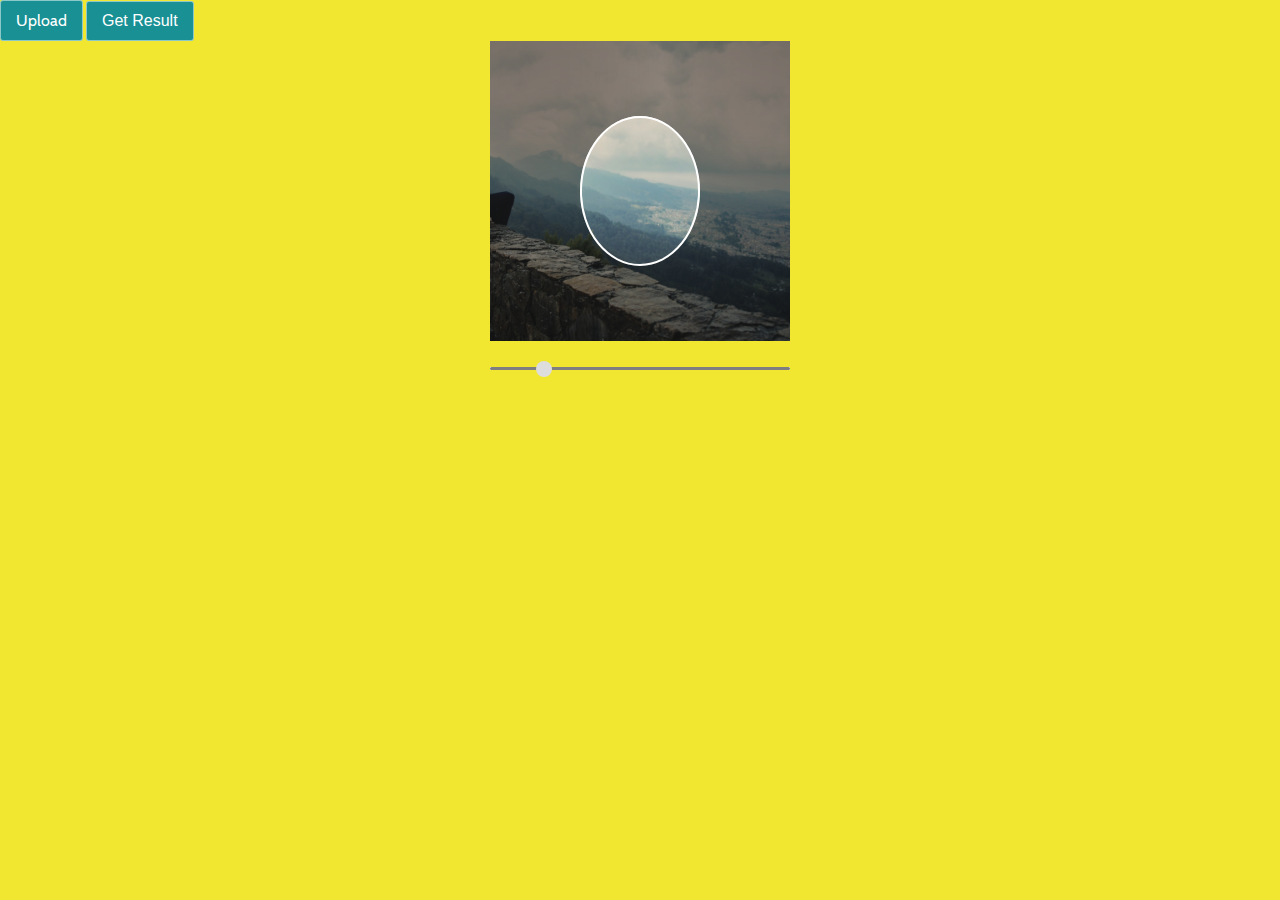
==== www/index_crop.html @ 0ac8f08b "Add files crop options" ====
<!doctype html>

<html lang="en">
<head>
  <meta charset="utf-8">

  <title>MeMeCreation</title>
  <style>
    @font-face {
      font-family: 'Cabin';
      font-style: normal;
      font-weight: normal;
      src: local('Cabin-Regular'), url('data/fonts/Cabin-Regular.ttf') format('truetype');
    }
    @font-face {
      font-family: 'Barrio';
      font-style: normal;
      font-weight: normal;
      src: local('Barrio'), url('data/fonts/Barrio-Regular.ttf') format('truetype');
    }
  </style>

  <link rel="stylesheet" type="text/css" href="css/main.css">
  <!--[if lt IE 9]>
    <script src="https://cdnjs.cloudflare.com/ajax/libs/html5shiv/3.7.3/html5shiv.js"></script>
  <![endif]-->
  <script src="https://ajax.googleapis.com/ajax/libs/jquery/1.8.3/jquery.min.js"></script>

  <!-- https://github.com/foliotek/croppie MIT license -->
  <link rel="Stylesheet" type="text/css" href="crop/prism.css" />
  <link rel="Stylesheet" type="text/css" href="crop/sweetalert.css" />
  <link rel="Stylesheet" type="text/css" href="crop/croppie.css" />
  <link rel="Stylesheet" type="text/css" href="crop/demo.css" />
</head>

<body>
  <div id="main">
    <div class="buttons">
      <a class="btn file-btn">
        <span>Upload</span>
        <input type="file" id="upload" value="Choose a file" accept="image/*" />
      </a>
      <button class="js-main-image">Get Result</button>
    </div>

    <!--TODO insert image upload -->
    <img class="demo-cropper" id="cropper-1" src="crop/demo-1.jpg" style="display: none;" />

  </div>


        <script>window.jQuery || document.write('<script src="bower_components/jquery/dist/jquery.min.js"><\/script>')</script>
        <script src="crop/prism.js"></script>
        <script src="crop/sweetalert.min.js"></script>
        <script src="crop/croppie.js"></script>
        <script src="crop/demo.js"></script>
        <script src="crop/exif.js"></script>
        <script>
            Demo.init();
        </script>


</body>
</html>
---- www/css/main.css ----
body{
    background-color: #f1e630;
}
#logo-left{
    position: absolute;
    left: 5%;
}
#title{
    position: absolute;
    left: 40%;
    top: 30px;
    font-size: 24px;
}
#participa-logo{
    position: absolute;
    right: 3%;
}
#counter-container{
    position: absolute;
    top: 100px;
    left: 25%;
}
.counter-texts{
    font-size: 50px;
}
#main{
    font-family: "Cabin";
}
#gifer-container{
    position: absolute;
    top: 500px;
    left: 35%;
}
#lineas-contador{
    transform: translate(-100px,0px)scale(0.7);
    margin-bottom: 30px;
    margin-top: 60px;
}
.svg-obj{
    transform: scale(0.7);
}
#rrss-container{
    display: table-caption;
    position: absolute;
    top: 400px;
    right: 5%;
    width: 45px;
}
#counter-value{
    position: absolute;
    left: 37px;
    font-size: 70px;
    font-family: "Barrio";
    color: #FFFFFF;
}
#giffer-container-table{
    position: absolute;
    left: 18%;
    top: 50%;
}
---- www/crop/prism.css ----
/* http://prismjs.com/download.html?themes=prism-coy&languages=markup+css+clike+javascript&plugins=line-highlight+line-numbers */
/**
 * prism.js Coy theme for JavaScript, CoffeeScript, CSS and HTML
 * Based on https://github.com/tshedor/workshop-wp-theme (Example: http://workshop.kansan.com/category/sessions/basics or http://workshop.timshedor.com/category/sessions/basics);
 * @author Tim  Shedor
 */

code[class*="language-"],
pre[class*="language-"] {
  color: black;
  background: none;
  font-family: Consolas, Monaco, 'Andale Mono', 'Ubuntu Mono', monospace;
  direction: ltr;
  text-align: left;
  white-space: pre;
  word-spacing: normal;
  word-break: normal;
  word-wrap: normal;
  line-height: 1.5;

  -moz-tab-size: 4;
  -o-tab-size: 4;
  tab-size: 4;

  -webkit-hyphens: none;
  -moz-hyphens: none;
  -ms-hyphens: none;
  hyphens: none;
}

/* Code blocks */
pre[class*="language-"] {
  position: relative;
  margin: .5em 0;
  -webkit-box-shadow: -1px 0px 0px 0px #358ccb, 0px 0px 0px 1px #dfdfdf;
  -moz-box-shadow: -1px 0px 0px 0px #358ccb, 0px 0px 0px 1px #dfdfdf;
  box-shadow: -1px 0px 0px 0px #358ccb, 0px 0px 0px 1px #dfdfdf;
  border-left: 10px solid #358ccb;
  background-color: #fdfdfd;
  background-image: -webkit-linear-gradient(transparent 50%, rgba(69, 142, 209, 0.04) 50%);
  background-image: -moz-linear-gradient(transparent 50%, rgba(69, 142, 209, 0.04) 50%);
  background-image: -ms-linear-gradient(transparent 50%, rgba(69, 142, 209, 0.04) 50%);
  background-image: -o-linear-gradient(transparent 50%, rgba(69, 142, 209, 0.04) 50%);
  background-image: linear-gradient(transparent 50%, rgba(69, 142, 209, 0.04) 50%);
  background-size: 3em 3em;
  background-origin: content-box;
  overflow: visible;
  padding: 0;
}

code[class*="language"] {
  max-height: inherit;
  height: 100%;
  padding: 0 1em;
  display: block;
  overflow: auto;
}

/* Margin bottom to accomodate shadow */
:not(pre) > code[class*="language-"],
pre[class*="language-"] {
  background-color: #fdfdfd;
  -webkit-box-sizing: border-box;
  -moz-box-sizing: border-box;
  box-sizing: border-box;
  margin-bottom: 1em;
}

/* Inline code */
:not(pre) > code[class*="language-"] {
  position: relative;
  padding: .2em;
  -webkit-border-radius: 0.3em;
  -moz-border-radius: 0.3em;
  -ms-border-radius: 0.3em;
  -o-border-radius: 0.3em;
  border-radius: 0.3em;
  color: #c92c2c;
  border: 1px solid rgba(0, 0, 0, 0.1);
  display: inline;
  white-space: normal;
}

pre[class*="language-"]:before,
pre[class*="language-"]:after {
  content: '';
  z-index: -2;
  display: block;
  position: absolute;
  bottom: 0.75em;
  left: 0.18em;
  width: 40%;
  height: 20%;
  max-height: 13em;
  -webkit-box-shadow: 0px 13px 8px #979797;
  -moz-box-shadow: 0px 13px 8px #979797;
  box-shadow: 0px 13px 8px #979797;
  -webkit-transform: rotate(-2deg);
  -moz-transform: rotate(-2deg);
  -ms-transform: rotate(-2deg);
  -o-transform: rotate(-2deg);
  transform: rotate(-2deg);
}

:not(pre) > code[class*="language-"]:after,
pre[class*="language-"]:after {
  right: 0.75em;
  left: auto;
  -webkit-transform: rotate(2deg);
  -moz-transform: rotate(2deg);
  -ms-transform: rotate(2deg);
  -o-transform: rotate(2deg);
  transform: rotate(2deg);
}

.token.comment,
.token.block-comment,
.token.prolog,
.token.doctype,
.token.cdata {
  color: #7D8B99;
}

.token.punctuation {
  color: #5F6364;
}

.token.property,
.token.tag,
.token.boolean,
.token.number,
.token.function-name,
.token.constant,
.token.symbol,
.token.deleted {
  color: #c92c2c;
}

.token.selector,
.token.attr-name,
.token.string,
.token.char,
.token.function,
.token.builtin,
.token.inserted {
  color: #2f9c0a;
}

.token.operator,
.token.entity,
.token.url,
.token.variable {
  color: #a67f59;
  background: rgba(255, 255, 255, 0.5);
}

.token.atrule,
.token.attr-value,
.token.keyword,
.token.class-name {
  color: #1990b8;
}

.token.regex,
.token.important {
  color: #e90;
}

.language-css .token.string,
.style .token.string {
  color: #a67f59;
  background: rgba(255, 255, 255, 0.5);
}

.token.important {
  font-weight: normal;
}

.token.bold {
  font-weight: bold;
}
.token.italic {
  font-style: italic;
}

.token.entity {
  cursor: help;
}

.namespace {
  opacity: .7;
}

@media screen and (max-width: 767px) {
  pre[class*="language-"]:before,
  pre[class*="language-"]:after {
    bottom: 14px;
    -webkit-box-shadow: none;
    -moz-box-shadow: none;
    box-shadow: none;
  }

}

/* Plugin styles */
.token.tab:not(:empty):before,
.token.cr:before,
.token.lf:before {
  color: #e0d7d1;
}

/* Plugin styles: Line Numbers */
pre[class*="language-"].line-numbers {
  padding-left: 0;
}

pre[class*="language-"].line-numbers code {
  padding-left: 3.8em;
}

pre[class*="language-"].line-numbers .line-numbers-rows {
  left: 0;
}

/* Plugin styles: Line Highlight */
pre[class*="language-"][data-line] {
  padding-top: 0;
  padding-bottom: 0;
  padding-left: 0;
}
pre[data-line] code {
  position: relative;
  padding-left: 4em;
}
pre .line-highlight {
  margin-top: 0;
}

pre[data-line] {
  position: relative;
  padding: 1em 0 1em 3em;
}

.line-highlight {
  position: absolute;
  left: 0;
  right: 0;
  padding: inherit 0;
  margin-top: 1em; /* Same as .prism’s padding-top */

  background: hsla(24, 20%, 50%,.08);
  background: -moz-linear-gradient(left, hsla(24, 20%, 50%,.1) 70%, hsla(24, 20%, 50%,0));
  background: -webkit-linear-gradient(left, hsla(24, 20%, 50%,.1) 70%, hsla(24, 20%, 50%,0));
  background: -o-linear-gradient(left, hsla(24, 20%, 50%,.1) 70%, hsla(24, 20%, 50%,0));
  background: linear-gradient(left, hsla(24, 20%, 50%,.1) 70%, hsla(24, 20%, 50%,0));
  
  pointer-events: none;
  
  line-height: inherit;
  white-space: pre;
}

  .line-highlight:before,
  .line-highlight[data-end]:after {
    content: attr(data-start);
    position: absolute;
    top: .4em;
    left: .6em;
    min-width: 1em;
    padding: 0 .5em;
    background-color: hsla(24, 20%, 50%,.4);
    color: hsl(24, 20%, 95%);
    font: bold 65%/1.5 sans-serif;
    text-align: center;
    vertical-align: .3em;
    border-radius: 999px;
    text-shadow: none;
    box-shadow: 0 1px white;
  }
  
  .line-highlight[data-end]:after {
    content: attr(data-end);
    top: auto;
    bottom: .4em;
  }
pre.line-numbers {
  position: relative;
  padding-left: 3.8em;
  counter-reset: linenumber;
}

pre.line-numbers > code {
  position: relative;
}

.line-numbers .line-numbers-rows {
  position: absolute;
  pointer-events: none;
  top: 0;
  font-size: 100%;
  left: -3.8em;
  width: 3em; /* works for line-numbers below 1000 lines */
  letter-spacing: -1px;
  border-right: 1px solid #999;

  -webkit-user-select: none;
  -moz-user-select: none;
  -ms-user-select: none;
  user-select: none;

}

  .line-numbers-rows > span {
    pointer-events: none;
    display: block;
    counter-increment: linenumber;
  }

    .line-numbers-rows > span:before {
      content: counter(linenumber);
      color: #999;
      display: block;
      padding-right: 0.8em;
      text-align: right;
    }
---- www/crop/sweetalert.css ----
body.stop-scrolling {
  height: 100%;
  overflow: hidden; }

.sweet-overlay {
  background-color: black;
  /* IE8 */
  -ms-filter: "progid:DXImageTransform.Microsoft.Alpha(Opacity=40)";
  /* IE8 */
  background-color: rgba(0, 0, 0, 0.4);
  position: fixed;
  left: 0;
  right: 0;
  top: 0;
  bottom: 0;
  display: none;
  z-index: 10000; }

.sweet-alert {
  background-color: white;
  font-family: 'Open Sans', 'Helvetica Neue', Helvetica, Arial, sans-serif;
  width: 478px;
  padding: 17px;
  border-radius: 5px;
  text-align: center;
  position: fixed;
  left: 50%;
  top: 50%;
  margin-left: -256px;
  margin-top: -200px;
  overflow: hidden;
  display: none;
  z-index: 99999; }
  @media all and (max-width: 540px) {
    .sweet-alert {
      width: auto;
      margin-left: 0;
      margin-right: 0;
      left: 15px;
      right: 15px; } }
  .sweet-alert h2 {
    color: #575757;
    font-size: 30px;
    text-align: center;
    font-weight: 600;
    text-transform: none;
    position: relative;
    margin: 25px 0;
    padding: 0;
    line-height: 40px;
    display: block; }
  .sweet-alert p {
    color: #797979;
    font-size: 16px;
    text-align: center;
    font-weight: 300;
    position: relative;
    text-align: inherit;
    float: none;
    margin: 0;
    padding: 0;
    line-height: normal; }
  .sweet-alert fieldset {
    border: none;
    position: relative; }
  .sweet-alert .sa-error-container {
    background-color: #f1f1f1;
    margin-left: -17px;
    margin-right: -17px;
    overflow: hidden;
    padding: 0 10px;
    max-height: 0;
    webkit-transition: padding 0.15s, max-height 0.15s;
    transition: padding 0.15s, max-height 0.15s; }
    .sweet-alert .sa-error-container.show {
      padding: 10px 0;
      max-height: 100px;
      webkit-transition: padding 0.2s, max-height 0.2s;
      transition: padding 0.25s, max-height 0.25s; }
    .sweet-alert .sa-error-container .icon {
      display: inline-block;
      width: 24px;
      height: 24px;
      border-radius: 50%;
      background-color: #ea7d7d;
      color: white;
      line-height: 24px;
      text-align: center;
      margin-right: 3px; }
    .sweet-alert .sa-error-container p {
      display: inline-block; }
  .sweet-alert .sa-input-error {
    position: absolute;
    top: 29px;
    right: 26px;
    width: 20px;
    height: 20px;
    opacity: 0;
    -webkit-transform: scale(0.5);
    transform: scale(0.5);
    -webkit-transform-origin: 50% 50%;
    transform-origin: 50% 50%;
    -webkit-transition: all 0.1s;
    transition: all 0.1s; }
    .sweet-alert .sa-input-error::before, .sweet-alert .sa-input-error::after {
      content: "";
      width: 20px;
      height: 6px;
      background-color: #f06e57;
      border-radius: 3px;
      position: absolute;
      top: 50%;
      margin-top: -4px;
      left: 50%;
      margin-left: -9px; }
    .sweet-alert .sa-input-error::before {
      -webkit-transform: rotate(-45deg);
      transform: rotate(-45deg); }
    .sweet-alert .sa-input-error::after {
      -webkit-transform: rotate(45deg);
      transform: rotate(45deg); }
    .sweet-alert .sa-input-error.show {
      opacity: 1;
      -webkit-transform: scale(1);
      transform: scale(1); }
  .sweet-alert input {
    width: 100%;
    box-sizing: border-box;
    border-radius: 3px;
    border: 1px solid #d7d7d7;
    height: 43px;
    margin-top: 10px;
    margin-bottom: 17px;
    font-size: 18px;
    box-shadow: inset 0px 1px 1px rgba(0, 0, 0, 0.06);
    padding: 0 12px;
    display: none;
    -webkit-transition: all 0.3s;
    transition: all 0.3s; }
    .sweet-alert input:focus {
      outline: none;
      box-shadow: 0px 0px 3px #c4e6f5;
      border: 1px solid #b4dbed; }
      .sweet-alert input:focus::-moz-placeholder {
        transition: opacity 0.3s 0.03s ease;
        opacity: 0.5; }
      .sweet-alert input:focus:-ms-input-placeholder {
        transition: opacity 0.3s 0.03s ease;
        opacity: 0.5; }
      .sweet-alert input:focus::-webkit-input-placeholder {
        transition: opacity 0.3s 0.03s ease;
        opacity: 0.5; }
    .sweet-alert input::-moz-placeholder {
      color: #bdbdbd; }
    .sweet-alert input:-ms-input-placeholder {
      color: #bdbdbd; }
    .sweet-alert input::-webkit-input-placeholder {
      color: #bdbdbd; }
  .sweet-alert.show-input input {
    display: block; }
  .sweet-alert .sa-confirm-button-container {
    display: inline-block;
    position: relative; }
  .sweet-alert .la-ball-fall {
    position: absolute;
    left: 50%;
    top: 50%;
    margin-left: -27px;
    margin-top: 4px;
    opacity: 0;
    visibility: hidden; }
  .sweet-alert button {
    background-color: #8CD4F5;
    color: white;
    border: none;
    box-shadow: none;
    font-size: 17px;
    font-weight: 500;
    -webkit-border-radius: 4px;
    border-radius: 5px;
    padding: 10px 32px;
    margin: 26px 5px 0 5px;
    cursor: pointer; }
    .sweet-alert button:focus {
      outline: none;
      box-shadow: 0 0 2px rgba(128, 179, 235, 0.5), inset 0 0 0 1px rgba(0, 0, 0, 0.05); }
    .sweet-alert button:hover {
      background-color: #7ecff4; }
    .sweet-alert button:active {
      background-color: #5dc2f1; }
    .sweet-alert button.cancel {
      background-color: #C1C1C1; }
      .sweet-alert button.cancel:hover {
        background-color: #b9b9b9; }
      .sweet-alert button.cancel:active {
        background-color: #a8a8a8; }
      .sweet-alert button.cancel:focus {
        box-shadow: rgba(197, 205, 211, 0.8) 0px 0px 2px, rgba(0, 0, 0, 0.0470588) 0px 0px 0px 1px inset !important; }
    .sweet-alert button[disabled] {
      opacity: .6;
      cursor: default; }
    .sweet-alert button.confirm[disabled] {
      color: transparent; }
      .sweet-alert button.confirm[disabled] ~ .la-ball-fall {
        opacity: 1;
        visibility: visible;
        transition-delay: 0s; }
    .sweet-alert button::-moz-focus-inner {
      border: 0; }
  .sweet-alert[data-has-cancel-button=false] button {
    box-shadow: none !important; }
  .sweet-alert[data-has-confirm-button=false][data-has-cancel-button=false] {
    padding-bottom: 40px; }
  .sweet-alert .sa-icon {
    width: 80px;
    height: 80px;
    border: 4px solid gray;
    -webkit-border-radius: 40px;
    border-radius: 40px;
    border-radius: 50%;
    margin: 20px auto;
    padding: 0;
    position: relative;
    box-sizing: content-box; }
    .sweet-alert .sa-icon.sa-error {
      border-color: #F27474; }
      .sweet-alert .sa-icon.sa-error .sa-x-mark {
        position: relative;
        display: block; }
      .sweet-alert .sa-icon.sa-error .sa-line {
        position: absolute;
        height: 5px;
        width: 47px;
        background-color: #F27474;
        display: block;
        top: 37px;
        border-radius: 2px; }
        .sweet-alert .sa-icon.sa-error .sa-line.sa-left {
          -webkit-transform: rotate(45deg);
          transform: rotate(45deg);
          left: 17px; }
        .sweet-alert .sa-icon.sa-error .sa-line.sa-right {
          -webkit-transform: rotate(-45deg);
          transform: rotate(-45deg);
          right: 16px; }
    .sweet-alert .sa-icon.sa-warning {
      border-color: #F8BB86; }
      .sweet-alert .sa-icon.sa-warning .sa-body {
        position: absolute;
        width: 5px;
        height: 47px;
        left: 50%;
        top: 10px;
        -webkit-border-radius: 2px;
        border-radius: 2px;
        margin-left: -2px;
        background-color: #F8BB86; }
      .sweet-alert .sa-icon.sa-warning .sa-dot {
        position: absolute;
        width: 7px;
        height: 7px;
        -webkit-border-radius: 50%;
        border-radius: 50%;
        margin-left: -3px;
        left: 50%;
        bottom: 10px;
        background-color: #F8BB86; }
    .sweet-alert .sa-icon.sa-info {
      border-color: #C9DAE1; }
      .sweet-alert .sa-icon.sa-info::before {
        content: "";
        position: absolute;
        width: 5px;
        height: 29px;
        left: 50%;
        bottom: 17px;
        border-radius: 2px;
        margin-left: -2px;
        background-color: #C9DAE1; }
      .sweet-alert .sa-icon.sa-info::after {
        content: "";
        position: absolute;
        width: 7px;
        height: 7px;
        border-radius: 50%;
        margin-left: -3px;
        top: 19px;
        background-color: #C9DAE1; }
    .sweet-alert .sa-icon.sa-success {
      border-color: #A5DC86; }
      .sweet-alert .sa-icon.sa-success::before, .sweet-alert .sa-icon.sa-success::after {
        content: '';
        -webkit-border-radius: 40px;
        border-radius: 40px;
        border-radius: 50%;
        position: absolute;
        width: 60px;
        height: 120px;
        background: white;
        -webkit-transform: rotate(45deg);
        transform: rotate(45deg); }
      .sweet-alert .sa-icon.sa-success::before {
        -webkit-border-radius: 120px 0 0 120px;
        border-radius: 120px 0 0 120px;
        top: -7px;
        left: -33px;
        -webkit-transform: rotate(-45deg);
        transform: rotate(-45deg);
        -webkit-transform-origin: 60px 60px;
        transform-origin: 60px 60px; }
      .sweet-alert .sa-icon.sa-success::after {
        -webkit-border-radius: 0 120px 120px 0;
        border-radius: 0 120px 120px 0;
        top: -11px;
        left: 30px;
        -webkit-transform: rotate(-45deg);
        transform: rotate(-45deg);
        -webkit-transform-origin: 0px 60px;
        transform-origin: 0px 60px; }
      .sweet-alert .sa-icon.sa-success .sa-placeholder {
        width: 80px;
        height: 80px;
        border: 4px solid rgba(165, 220, 134, 0.2);
        -webkit-border-radius: 40px;
        border-radius: 40px;
        border-radius: 50%;
        box-sizing: content-box;
        position: absolute;
        left: -4px;
        top: -4px;
        z-index: 2; }
      .sweet-alert .sa-icon.sa-success .sa-fix {
        width: 5px;
        height: 90px;
        background-color: white;
        position: absolute;
        left: 28px;
        top: 8px;
        z-index: 1;
        -webkit-transform: rotate(-45deg);
        transform: rotate(-45deg); }
      .sweet-alert .sa-icon.sa-success .sa-line {
        height: 5px;
        background-color: #A5DC86;
        display: block;
        border-radius: 2px;
        position: absolute;
        z-index: 2; }
        .sweet-alert .sa-icon.sa-success .sa-line.sa-tip {
          width: 25px;
          left: 14px;
          top: 46px;
          -webkit-transform: rotate(45deg);
          transform: rotate(45deg); }
        .sweet-alert .sa-icon.sa-success .sa-line.sa-long {
          width: 47px;
          right: 8px;
          top: 38px;
          -webkit-transform: rotate(-45deg);
          transform: rotate(-45deg); }
    .sweet-alert .sa-icon.sa-custom {
      background-size: contain;
      border-radius: 0;
      border: none;
      background-position: center center;
      background-repeat: no-repeat; }

/*
 * Animations
 */
@-webkit-keyframes showSweetAlert {
  0% {
    transform: scale(0.7);
    -webkit-transform: scale(0.7); }
  45% {
    transform: scale(1.05);
    -webkit-transform: scale(1.05); }
  80% {
    transform: scale(0.95);
    -webkit-transform: scale(0.95); }
  100% {
    transform: scale(1);
    -webkit-transform: scale(1); } }

@keyframes showSweetAlert {
  0% {
    transform: scale(0.7);
    -webkit-transform: scale(0.7); }
  45% {
    transform: scale(1.05);
    -webkit-transform: scale(1.05); }
  80% {
    transform: scale(0.95);
    -webkit-transform: scale(0.95); }
  100% {
    transform: scale(1);
    -webkit-transform: scale(1); } }

@-webkit-keyframes hideSweetAlert {
  0% {
    transform: scale(1);
    -webkit-transform: scale(1); }
  100% {
    transform: scale(0.5);
    -webkit-transform: scale(0.5); } }

@keyframes hideSweetAlert {
  0% {
    transform: scale(1);
    -webkit-transform: scale(1); }
  100% {
    transform: scale(0.5);
    -webkit-transform: scale(0.5); } }

@-webkit-keyframes slideFromTop {
  0% {
    top: 0%; }
  100% {
    top: 50%; } }

@keyframes slideFromTop {
  0% {
    top: 0%; }
  100% {
    top: 50%; } }

@-webkit-keyframes slideToTop {
  0% {
    top: 50%; }
  100% {
    top: 0%; } }

@keyframes slideToTop {
  0% {
    top: 50%; }
  100% {
    top: 0%; } }

@-webkit-keyframes slideFromBottom {
  0% {
    top: 70%; }
  100% {
    top: 50%; } }

@keyframes slideFromBottom {
  0% {
    top: 70%; }
  100% {
    top: 50%; } }

@-webkit-keyframes slideToBottom {
  0% {
    top: 50%; }
  100% {
    top: 70%; } }

@keyframes slideToBottom {
  0% {
    top: 50%; }
  100% {
    top: 70%; } }

.showSweetAlert[data-animation=pop] {
  -webkit-animation: showSweetAlert 0.3s;
  animation: showSweetAlert 0.3s; }

.showSweetAlert[data-animation=none] {
  -webkit-animation: none;
  animation: none; }

.showSweetAlert[data-animation=slide-from-top] {
  -webkit-animation: slideFromTop 0.3s;
  animation: slideFromTop 0.3s; }

.showSweetAlert[data-animation=slide-from-bottom] {
  -webkit-animation: slideFromBottom 0.3s;
  animation: slideFromBottom 0.3s; }

.hideSweetAlert[data-animation=pop] {
  -webkit-animation: hideSweetAlert 0.2s;
  animation: hideSweetAlert 0.2s; }

.hideSweetAlert[data-animation=none] {
  -webkit-animation: none;
  animation: none; }

.hideSweetAlert[data-animation=slide-from-top] {
  -webkit-animation: slideToTop 0.4s;
  animation: slideToTop 0.4s; }

.hideSweetAlert[data-animation=slide-from-bottom] {
  -webkit-animation: slideToBottom 0.3s;
  animation: slideToBottom 0.3s; }

@-webkit-keyframes animateSuccessTip {
  0% {
    width: 0;
    left: 1px;
    top: 19px; }
  54% {
    width: 0;
    left: 1px;
    top: 19px; }
  70% {
    width: 50px;
    left: -8px;
    top: 37px; }
  84% {
    width: 17px;
    left: 21px;
    top: 48px; }
  100% {
    width: 25px;
    left: 14px;
    top: 45px; } }

@keyframes animateSuccessTip {
  0% {
    width: 0;
    left: 1px;
    top: 19px; }
  54% {
    width: 0;
    left: 1px;
    top: 19px; }
  70% {
    width: 50px;
    left: -8px;
    top: 37px; }
  84% {
    width: 17px;
    left: 21px;
    top: 48px; }
  100% {
    width: 25px;
    left: 14px;
    top: 45px; } }

@-webkit-keyframes animateSuccessLong {
  0% {
    width: 0;
    right: 46px;
    top: 54px; }
  65% {
    width: 0;
    right: 46px;
    top: 54px; }
  84% {
    width: 55px;
    right: 0px;
    top: 35px; }
  100% {
    width: 47px;
    right: 8px;
    top: 38px; } }

@keyframes animateSuccessLong {
  0% {
    width: 0;
    right: 46px;
    top: 54px; }
  65% {
    width: 0;
    right: 46px;
    top: 54px; }
  84% {
    width: 55px;
    right: 0px;
    top: 35px; }
  100% {
    width: 47px;
    right: 8px;
    top: 38px; } }

@-webkit-keyframes rotatePlaceholder {
  0% {
    transform: rotate(-45deg);
    -webkit-transform: rotate(-45deg); }
  5% {
    transform: rotate(-45deg);
    -webkit-transform: rotate(-45deg); }
  12% {
    transform: rotate(-405deg);
    -webkit-transform: rotate(-405deg); }
  100% {
    transform: rotate(-405deg);
    -webkit-transform: rotate(-405deg); } }

@keyframes rotatePlaceholder {
  0% {
    transform: rotate(-45deg);
    -webkit-transform: rotate(-45deg); }
  5% {
    transform: rotate(-45deg);
    -webkit-transform: rotate(-45deg); }
  12% {
    transform: rotate(-405deg);
    -webkit-transform: rotate(-405deg); }
  100% {
    transform: rotate(-405deg);
    -webkit-transform: rotate(-405deg); } }

.animateSuccessTip {
  -webkit-animation: animateSuccessTip 0.75s;
  animation: animateSuccessTip 0.75s; }

.animateSuccessLong {
  -webkit-animation: animateSuccessLong 0.75s;
  animation: animateSuccessLong 0.75s; }

.sa-icon.sa-success.animate::after {
  -webkit-animation: rotatePlaceholder 4.25s ease-in;
  animation: rotatePlaceholder 4.25s ease-in; }

@-webkit-keyframes animateErrorIcon {
  0% {
    transform: rotateX(100deg);
    -webkit-transform: rotateX(100deg);
    opacity: 0; }
  100% {
    transform: rotateX(0deg);
    -webkit-transform: rotateX(0deg);
    opacity: 1; } }

@keyframes animateErrorIcon {
  0% {
    transform: rotateX(100deg);
    -webkit-transform: rotateX(100deg);
    opacity: 0; }
  100% {
    transform: rotateX(0deg);
    -webkit-transform: rotateX(0deg);
    opacity: 1; } }

.animateErrorIcon {
  -webkit-animation: animateErrorIcon 0.5s;
  animation: animateErrorIcon 0.5s; }

@-webkit-keyframes animateXMark {
  0% {
    transform: scale(0.4);
    -webkit-transform: scale(0.4);
    margin-top: 26px;
    opacity: 0; }
  50% {
    transform: scale(0.4);
    -webkit-transform: scale(0.4);
    margin-top: 26px;
    opacity: 0; }
  80% {
    transform: scale(1.15);
    -webkit-transform: scale(1.15);
    margin-top: -6px; }
  100% {
    transform: scale(1);
    -webkit-transform: scale(1);
    margin-top: 0;
    opacity: 1; } }

@keyframes animateXMark {
  0% {
    transform: scale(0.4);
    -webkit-transform: scale(0.4);
    margin-top: 26px;
    opacity: 0; }
  50% {
    transform: scale(0.4);
    -webkit-transform: scale(0.4);
    margin-top: 26px;
    opacity: 0; }
  80% {
    transform: scale(1.15);
    -webkit-transform: scale(1.15);
    margin-top: -6px; }
  100% {
    transform: scale(1);
    -webkit-transform: scale(1);
    margin-top: 0;
    opacity: 1; } }

.animateXMark {
  -webkit-animation: animateXMark 0.5s;
  animation: animateXMark 0.5s; }

@-webkit-keyframes pulseWarning {
  0% {
    border-color: #F8D486; }
  100% {
    border-color: #F8BB86; } }

@keyframes pulseWarning {
  0% {
    border-color: #F8D486; }
  100% {
    border-color: #F8BB86; } }

.pulseWarning {
  -webkit-animation: pulseWarning 0.75s infinite alternate;
  animation: pulseWarning 0.75s infinite alternate; }

@-webkit-keyframes pulseWarningIns {
  0% {
    background-color: #F8D486; }
  100% {
    background-color: #F8BB86; } }

@keyframes pulseWarningIns {
  0% {
    background-color: #F8D486; }
  100% {
    background-color: #F8BB86; } }

.pulseWarningIns {
  -webkit-animation: pulseWarningIns 0.75s infinite alternate;
  animation: pulseWarningIns 0.75s infinite alternate; }

@-webkit-keyframes rotate-loading {
  0% {
    transform: rotate(0deg); }
  100% {
    transform: rotate(360deg); } }

@keyframes rotate-loading {
  0% {
    transform: rotate(0deg); }
  100% {
    transform: rotate(360deg); } }

/* Internet Explorer 9 has some special quirks that are fixed here */
/* The icons are not animated. */
/* This file is automatically merged into sweet-alert.min.js through Gulp */
/* Error icon */
.sweet-alert .sa-icon.sa-error .sa-line.sa-left {
  -ms-transform: rotate(45deg) \9; }

.sweet-alert .sa-icon.sa-error .sa-line.sa-right {
  -ms-transform: rotate(-45deg) \9; }

/* Success icon */
.sweet-alert .sa-icon.sa-success {
  border-color: transparent\9; }

.sweet-alert .sa-icon.sa-success .sa-line.sa-tip {
  -ms-transform: rotate(45deg) \9; }

.sweet-alert .sa-icon.sa-success .sa-line.sa-long {
  -ms-transform: rotate(-45deg) \9; }

/*!
 * Load Awesome v1.1.0 (http://github.danielcardoso.net/load-awesome/)
 * Copyright 2015 Daniel Cardoso <@DanielCardoso>
 * Licensed under MIT
 */
.la-ball-fall,
.la-ball-fall > div {
  position: relative;
  -webkit-box-sizing: border-box;
  -moz-box-sizing: border-box;
  box-sizing: border-box; }

.la-ball-fall {
  display: block;
  font-size: 0;
  color: #fff; }

.la-ball-fall.la-dark {
  color: #333; }

.la-ball-fall > div {
  display: inline-block;
  float: none;
  background-color: currentColor;
  border: 0 solid currentColor; }

.la-ball-fall {
  width: 54px;
  height: 18px; }

.la-ball-fall > div {
  width: 10px;
  height: 10px;
  margin: 4px;
  border-radius: 100%;
  opacity: 0;
  -webkit-animation: ball-fall 1s ease-in-out infinite;
  -moz-animation: ball-fall 1s ease-in-out infinite;
  -o-animation: ball-fall 1s ease-in-out infinite;
  animation: ball-fall 1s ease-in-out infinite; }

.la-ball-fall > div:nth-child(1) {
  -webkit-animation-delay: -200ms;
  -moz-animation-delay: -200ms;
  -o-animation-delay: -200ms;
  animation-delay: -200ms; }

.la-ball-fall > div:nth-child(2) {
  -webkit-animation-delay: -100ms;
  -moz-animation-delay: -100ms;
  -o-animation-delay: -100ms;
  animation-delay: -100ms; }

.la-ball-fall > div:nth-child(3) {
  -webkit-animation-delay: 0ms;
  -moz-animation-delay: 0ms;
  -o-animation-delay: 0ms;
  animation-delay: 0ms; }

.la-ball-fall.la-sm {
  width: 26px;
  height: 8px; }

.la-ball-fall.la-sm > div {
  width: 4px;
  height: 4px;
  margin: 2px; }

.la-ball-fall.la-2x {
  width: 108px;
  height: 36px; }

.la-ball-fall.la-2x > div {
  width: 20px;
  height: 20px;
  margin: 8px; }

.la-ball-fall.la-3x {
  width: 162px;
  height: 54px; }

.la-ball-fall.la-3x > div {
  width: 30px;
  height: 30px;
  margin: 12px; }

/*
 * Animation
 */
@-webkit-keyframes ball-fall {
  0% {
    opacity: 0;
    -webkit-transform: translateY(-145%);
    transform: translateY(-145%); }
  10% {
    opacity: .5; }
  20% {
    opacity: 1;
    -webkit-transform: translateY(0);
    transform: translateY(0); }
  80% {
    opacity: 1;
    -webkit-transform: translateY(0);
    transform: translateY(0); }
  90% {
    opacity: .5; }
  100% {
    opacity: 0;
    -webkit-transform: translateY(145%);
    transform: translateY(145%); } }

@-moz-keyframes ball-fall {
  0% {
    opacity: 0;
    -moz-transform: translateY(-145%);
    transform: translateY(-145%); }
  10% {
    opacity: .5; }
  20% {
    opacity: 1;
    -moz-transform: translateY(0);
    transform: translateY(0); }
  80% {
    opacity: 1;
    -moz-transform: translateY(0);
    transform: translateY(0); }
  90% {
    opacity: .5; }
  100% {
    opacity: 0;
    -moz-transform: translateY(145%);
    transform: translateY(145%); } }

@-o-keyframes ball-fall {
  0% {
    opacity: 0;
    -o-transform: translateY(-145%);
    transform: translateY(-145%); }
  10% {
    opacity: .5; }
  20% {
    opacity: 1;
    -o-transform: translateY(0);
    transform: translateY(0); }
  80% {
    opacity: 1;
    -o-transform: translateY(0);
    transform: translateY(0); }
  90% {
    opacity: .5; }
  100% {
    opacity: 0;
    -o-transform: translateY(145%);
    transform: translateY(145%); } }

@keyframes ball-fall {
  0% {
    opacity: 0;
    -webkit-transform: translateY(-145%);
    -moz-transform: translateY(-145%);
    -o-transform: translateY(-145%);
    transform: translateY(-145%); }
  10% {
    opacity: .5; }
  20% {
    opacity: 1;
    -webkit-transform: translateY(0);
    -moz-transform: translateY(0);
    -o-transform: translateY(0);
    transform: translateY(0); }
  80% {
    opacity: 1;
    -webkit-transform: translateY(0);
    -moz-transform: translateY(0);
    -o-transform: translateY(0);
    transform: translateY(0); }
  90% {
    opacity: .5; }
  100% {
    opacity: 0;
    -webkit-transform: translateY(145%);
    -moz-transform: translateY(145%);
    -o-transform: translateY(145%);
    transform: translateY(145%); } }
---- www/crop/croppie.css ----
.croppie-container {
    width: 100%;
    height: 100%;
}
.croppie-container .cr-image {
	z-index: -1;
	position: absolute;
	top: 0;
	left: 0;
	transform-origin: 0 0;
    max-width: none;
}
.croppie-container .cr-boundary {
	position: relative;
	overflow: hidden;
	margin: 0 auto;
	z-index: 1;
    width: 100%;
    height: 100%;
}
.croppie-container .cr-viewport {
	position: absolute;
	border: 2px solid #fff;
	margin: auto;
	top: 0;
	bottom: 0;
	right: 0;
	left: 0;
    box-shadow: 0 0 2000px 2000px rgba(0, 0, 0, 0.5);
	z-index: 0;
}
.croppie-container .cr-original-image {
    display: none;
}
.croppie-container .cr-vp-circle {
	border-radius: 50%;
}
.croppie-container .cr-overlay {
	z-index: 1;
	position: absolute;
	cursor: move;
}
.croppie-container .cr-slider-wrap {
	width: 75%;
	margin: 15px auto;
	text-align: center;
}
.croppie-result {
	position: relative; 
	overflow: hidden;
}
.croppie-result img {
	position: absolute;
}
.croppie-container .cr-image,
.croppie-container .cr-overlay, 
.croppie-container .cr-viewport {
  -webkit-transform: translateZ(0);
  -moz-transform: translateZ(0);
  -ms-transform: translateZ(0);
  transform: translateZ(0);
}

/*************************************/
/***** STYLING RANGE INPUT ***********/
/*************************************/
/*http://brennaobrien.com/blog/2014/05/style-input-type-range-in-every-browser.html */
/*************************************/

.cr-slider {
    -webkit-appearance: none;/*removes default webkit styles*/
    /*border: 1px solid white; *//*fix for FF unable to apply focus style bug */
    width: 300px;/*required for proper track sizing in FF*/
    max-width: 100%;
}
.cr-slider::-webkit-slider-runnable-track {
    width: 100%;
    height: 3px;
    background: rgba(0, 0, 0, 0.5);
    border: 0;
    border-radius: 3px;
}
.cr-slider::-webkit-slider-thumb {
    -webkit-appearance: none;
    border: none;
    height: 16px;
    width: 16px;
    border-radius: 50%;
    background: #ddd;
    margin-top: -6px;
}
.cr-slider:focus {
    outline: none;
}
/*
.cr-slider:focus::-webkit-slider-runnable-track {
    background: #ccc;
}
*/

.cr-slider::-moz-range-track {
    width: 100%;
    height: 3px;
    background: rgba(0, 0, 0, 0.5);
    border: 0;
    border-radius: 3px;
}
.cr-slider::-moz-range-thumb {
    border: none;
    height: 16px;
    width: 16px;
    border-radius: 50%;
    background: #ddd;
    margin-top: -6px;
}

/*hide the outline behind the border*/
.cr-slider:-moz-focusring{
    outline: 1px solid white;
    outline-offset: -1px;
}

.cr-slider::-ms-track {
    width: 300px;
    height: 5px;
    background: transparent;/*remove bg colour from the track, we'll use ms-fill-lower and ms-fill-upper instead */
    border-color: transparent;/*leave room for the larger thumb to overflow with a transparent border */
    border-width: 6px 0;
    color: transparent;/*remove default tick marks*/
}
.cr-slider::-ms-fill-lower {
    background: rgba(0, 0, 0, 0.5);
    border-radius: 10px;
}
.cr-slider::-ms-fill-upper {
    background: rgba(0, 0, 0, 0.5);
    border-radius: 10px;
}
.cr-slider::-ms-thumb {
    border: none;
    height: 16px;
    width: 16px;
    border-radius: 50%;
    background: #ddd;
    margin-top:1px;
}
.cr-slider:focus::-ms-fill-lower {
    background: rgba(0, 0, 0, 0.5);
}
.cr-slider:focus::-ms-fill-upper {
    background: rgba(0, 0, 0, 0.5);
}
/*******************************************/

/***********************************/
/* Rotation Tools */
/***********************************/
.cr-rotate-controls {
    position: absolute;
    bottom: 5px;
    left: 5px;
    z-index: 1;
}
.cr-rotate-controls button {
    border: 0;
    background: none;
}
.cr-rotate-controls i:before {
    display: inline-block;
    font-style: normal;
    font-weight: 900;
    font-size: 22px;
}
.cr-rotate-l i:before {
    content: '↺';
}
.cr-rotate-r i:before {
    content: '↻';
}
---- www/crop/demo.css ----
/* 
Colors
#20C1C7
#204648
#189094
#61CED2
#0C4648
*/
html,
body {
    height: 100%;
    padding: 0;
    margin: 0;
}

body {
    font-size: 14px;
    color: #222;
    min-height: 100%;
    height: auto;
}

body,
button,
input {
    font-family: 'Open Sans', sans-serif;
}

h1 {
    font-size: 42px;
    font-weight: 300;
    padding-top: 30px;
    margin: 15px 0;
}

nav {
    position: absolute;
    top: 0;
    right: 0;
}

nav a {
    color: white;
    text-decoration: none;
    padding: 0 10px;
}

footer {
    text-align: center;
    color: #555;
    font-size: 12px;
    padding: 5px;
}

section {
    margin-bottom: 25px;
}

section.hero {
    background: #20C1C7;
    background: linear-gradient(#189094, #20C1C7);
    color: white;
    text-shadow: 0 1px 1px rgba(20,20,20,0.6);
    margin-bottom: 0;
    min-height: 450px;
}
.hero h2 {
    font-size: 16px;
    font-weight: 400;
}

section.who {
    margin-bottom: 30px;
}
.section-header {
    background: #204648;  
    padding: 5px 0;
}

input[type="number"],
input[type="text"] {
    border: 1px solid #aaa;
    padding: 5px;
    font-size: 18px;
    width: 100px;
}

button,
a.btn {
    background-color: #189094;
    color: white;
    padding: 10px 15px;
    border-radius: 3px;
    border: 1px solid rgba(255, 255, 255, 0.5);
    font-size: 16px;
    cursor: pointer;
    text-decoration: none;
    text-shadow: none;
    display: inline-block;
    cursor: pointer;
}
input[type="file"] {
    cursor: pointer;
}
button:focus {
    outline: 0;
}

.file-btn {
    position: relative;
}
.file-btn input[type="file"] {
    position: absolute;
    top: 0;
    left: 0;
    width: 100%;
    height: 100%;
    opacity: 0;
}

.actions {
    padding: 5px 0;
}
.actions button {
    margin-right: 5px;
}

pre[class*="language"] {
    margin: 10px 0;
    padding-top: 0;
    border-left-color: #189094;
}

.container,
.section-header h2 {
    position: relative;
    max-width: 1000px;
    margin: 0 auto;
    min-width: 500px;
    padding: 0 10px;
}

.hero p {
    font-size: 16px;
}

.hero .grid {
    padding-top: 50px;
}

h2 {
    color: white;
    font-size: 23px;
    font-weight: 300;
}

.demo-wrap {
    border-bottom: 1px solid #ddd;
    padding-top: 20px;
}

.demo-wrap .container {
    padding-bottom: 10px;
}

.demo-wrap strong {
    font-size: 16px;
    display: block;
    font-weight: 400;
    color: #aaa;
    margin: 0 0 5px 0;
}

.documentation h3 {
    font-size: 18px;
    font-weight: 400;
    border-bottom: 1px solid #0C4648;
    margin: 15px 0 10px;
}
.documentation ul {
    list-style: none;
    padding: 0;
    margin: 0;
}

.documentation section > ul > li {
    margin-bottom: 1.5em;
}

.documentation p {
    margin: 5px 0 10px;
}

.documentation .parameter-list li {
    padding-left: 5px;
    line-height: 28px;
}
.documentation .parameter-list li.values {
    padding-left: 20px;
}
.documentation em {
    color: #aaa;
    font-style: normal;
    padding: 0 10px;
}
.documentation i {
    color: #666;
}

.documentation strong.focus {
    font-size: 18px;
    color: #189094;
    font-weight: 700;
}
.documentation span.default {
    padding-right: 10px;
    font-weight: 600;
    color: #777;
}

.upload-demo .upload-demo-wrap,
.upload-demo .upload-result,
.upload-demo.ready .upload-msg {
    display: none;
}
.upload-demo.ready .upload-demo-wrap {
    display: block;
}
.upload-demo.ready .upload-result {
    display: inline-block;    
}
.upload-demo-wrap {
    width: 300px;
    height: 300px;
    margin: 0 auto;
}

.upload-msg {
    text-align: center;
    padding: 50px;
    font-size: 22px;
    color: #aaa;
    width: 260px;
    margin: 50px auto;
    border: 1px solid #aaa;
}

/* Sweet alert modifications */
.sweet-alert {
    width: auto;
    max-width: 85%;
}

/* Grid - subset */
*, *:after, *:before {
	-webkit-box-sizing: border-box;
	-moz-box-sizing: border-box;
	box-sizing: border-box;
}
[class*='col-'] {
	float: left;
	padding-right: 20px; /* column-space */
}

.grid {
	width: 100%;
	max-width: 1140px;
	min-width: 755px;
	margin: 0 auto;
	overflow: hidden;
}
.grid:after {
	content: "";
	display: table;
	clear: both;
}

.col-1-2 {
	width: 50%;
}

.col-1-3 {
	width: 33.33%;
}
.col-2-3 {
	width: 66.66%;
}
.col-1-4 {
	width: 25%;
}
.col-3-4 {
	width: 75%;
}

@media handheld, only screen and (max-width: 767px) {
    .grid {
        width: 100%;
        min-width: 0;
        margin-left: 0;
        margin-right: 0;
        padding-left: 20px; /* grid-space to left */
        padding-right: 10px; /* grid-space to right: (grid-space-left - column-space) e.g. 20px-10px=10px */
    }

    [class*='col-'] {
        width: auto;
        float: none;
        margin: 10px 0;
        padding-left: 0;
        padding-right: 10px; /* column-space */
    }
    .container, 
    .section-header h2 {
        min-width: 0;
    }

    .croppie-container {
        padding: 30px 0;
    }
}
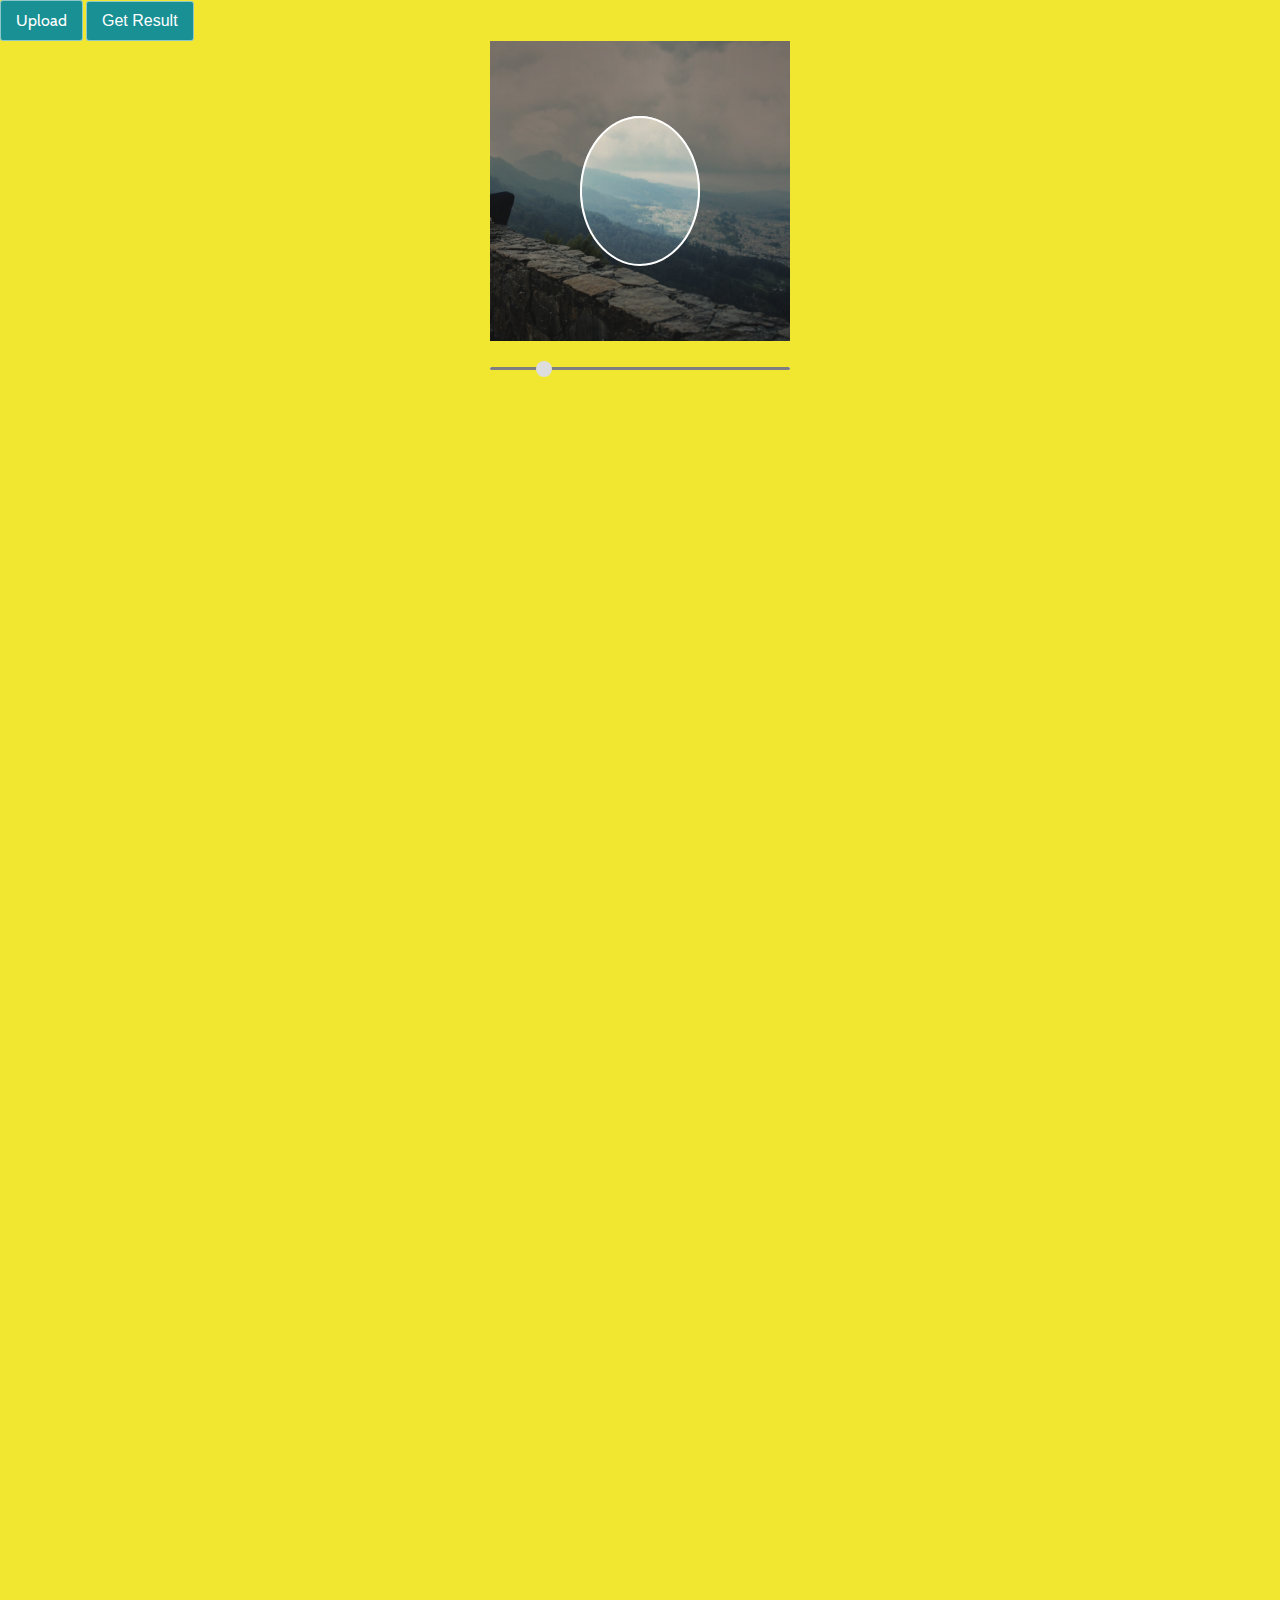
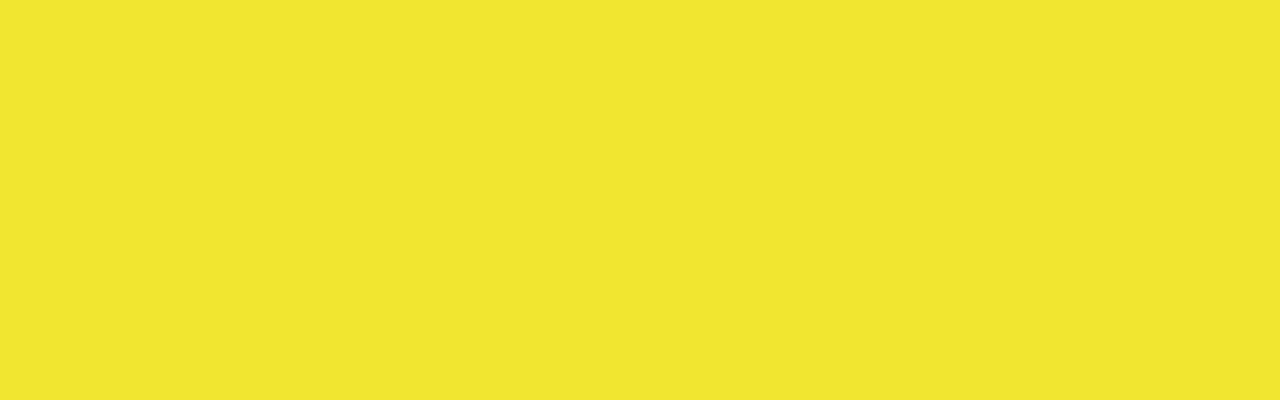
==== commit 1b44875b: "Resuelto el tema del zoom del cropping" ====
--- a/www/index_crop.html
+++ b/www/index_crop.html
@@ -44,7 +44,7 @@
     </div>
 
     <!--TODO insert image upload -->
-    <img class="demo-cropper" id="cropper-1" src="crop/demo-1.jpg" style="display: none;" />
+    <img class="demo-cropper" id="cropper-1" src="crop/demo-1.jpg" style="" />
 
   </div>
 
--- a/www/css/main.css
+++ b/www/css/main.css
@@ -1,15 +1,16 @@
 body{
     background-color: #f1e630;
+    height: 2000px !important;
 }
 #logo-left{
     position: absolute;
     left: 5%;
 }
-#title{
+.title{
     position: absolute;
     left: 40%;
     top: 30px;
-    font-size: 24px;
+    font-size: 30px;
 }
 #participa-logo{
     position: absolute;
@@ -18,29 +19,40 @@
 #counter-container{
     position: absolute;
     top: 100px;
-    left: 25%;
+    left: 22%;
 }
 .counter-texts{
     font-size: 50px;
+    margin-top: -5%;
+}
+#counter{
+    margin-top: 0%;
 }
 #main{
     font-family: "Cabin";
 }
 #gifer-container{
     position: absolute;
-    top: 500px;
-    left: 35%;
+    top: 110%;
+    /*left: 15%;*/
 }
 #lineas-contador{
     transform: translate(-100px,0px)scale(0.7);
     margin-bottom: 30px;
     margin-top: 60px;
 }
+.svg-obj-xsmall{
+    transform: scale(0.2);
+  }
+.svg-obj-small{
+    transform: scale(0.4);
+}
 .svg-obj{
-    transform: scale(0.7);
+    transform: scale(0.5);
 }
 #rrss-container{
-    display: table-caption;
+   /* display: table-caption;*/
+    display: none;
     position: absolute;
     top: 400px;
     right: 5%;
@@ -55,6 +67,124 @@
 }
 #giffer-container-table{
     position: absolute;
-    left: 18%;
-    top: 50%;
+    top: 100%;
+    right: 16%;
 }
+#footer {
+    position: fixed;
+    bottom: 0;
+    left: 0;
+    width: 100%;
+    background-color: #40ad49;
+    color: #FFFFFF;
+}
+#footer-msg{
+    width: 45%;
+    float: left;
+    margin-left: 14%;
+    text-align: justify;
+    margin-top: 1%;
+
+}
+#footer-twitter{
+    float: right;
+    margin-right: 31%;
+    margin-top: 1%;
+}
+#photo-msg{
+    width: 50%;
+    margin-left: 13%;
+    font-size: 30px;
+    text-align: justify;
+}
+#photo-msg-text-mark{
+    text-decoration: underline;
+}
+#photo-container{
+    position: absolute;
+    top: 35%;
+}
+#seleccionar-archivo{
+    cursor: pointer;
+    position: absolute;
+    left: 6%;
+    top: 70%;
+}
+#imageLoader{
+    display: none;
+}
+#uploaded-img-container {
+    width: 300px;
+    height: 300px;
+    position: absolute;
+    left: 45%;
+    top: 55%;
+    z-index: 0 !important;
+}
+#gif-result{
+    position: absolute;
+    /*left: 40%;*/
+    position: absolute;
+    left: 50%;
+    top: 60%;
+}
+.croppie-container .cr-boundary {
+    z-index: 0 !important;
+}
+#result-container{
+    position: absolute;
+    top: 25%;
+    left: 14%;
+    width: 60%;
+    font-size: 30px;
+    margin-top: 5%;
+    height: 500px;
+}
+#rrss-result{
+    margin-top: 6%;
+}
+#result-msg-mark{
+    font-weight: bold;
+}
+.share-result{
+    cursor: pointer;
+}
+#home-msg{
+    font-size: 20px;
+    width: 70%;
+    text-align: justify;
+    position: absolute;
+    /*top: 75%;*/
+    /*left: 14%;*/
+}
+#chapas-container{
+    margin-left: -1%;
+    /*margin-top: -17%;*/
+}
+#descarga_tu_chapa{
+    cursor: pointer;
+}
+.gifs-home{
+    width: 290px;
+    height: auto;
+    padding-right: 8%;
+    padding-bottom: 8%;
+}
+#pre-counter{
+    position: absolute;
+    left: -42%;
+}
+#post-counter{
+     margin-left: 54%;
+}
+#chapa-gif{
+    margin-left: -25%;
+    margin-right: -9%;
+}
+#chapa-alcaldesa{
+    margin-bottom: 13%;
+}
+#chapa-alcalde{
+    margin-bottom: 13.3%;
+}
+
